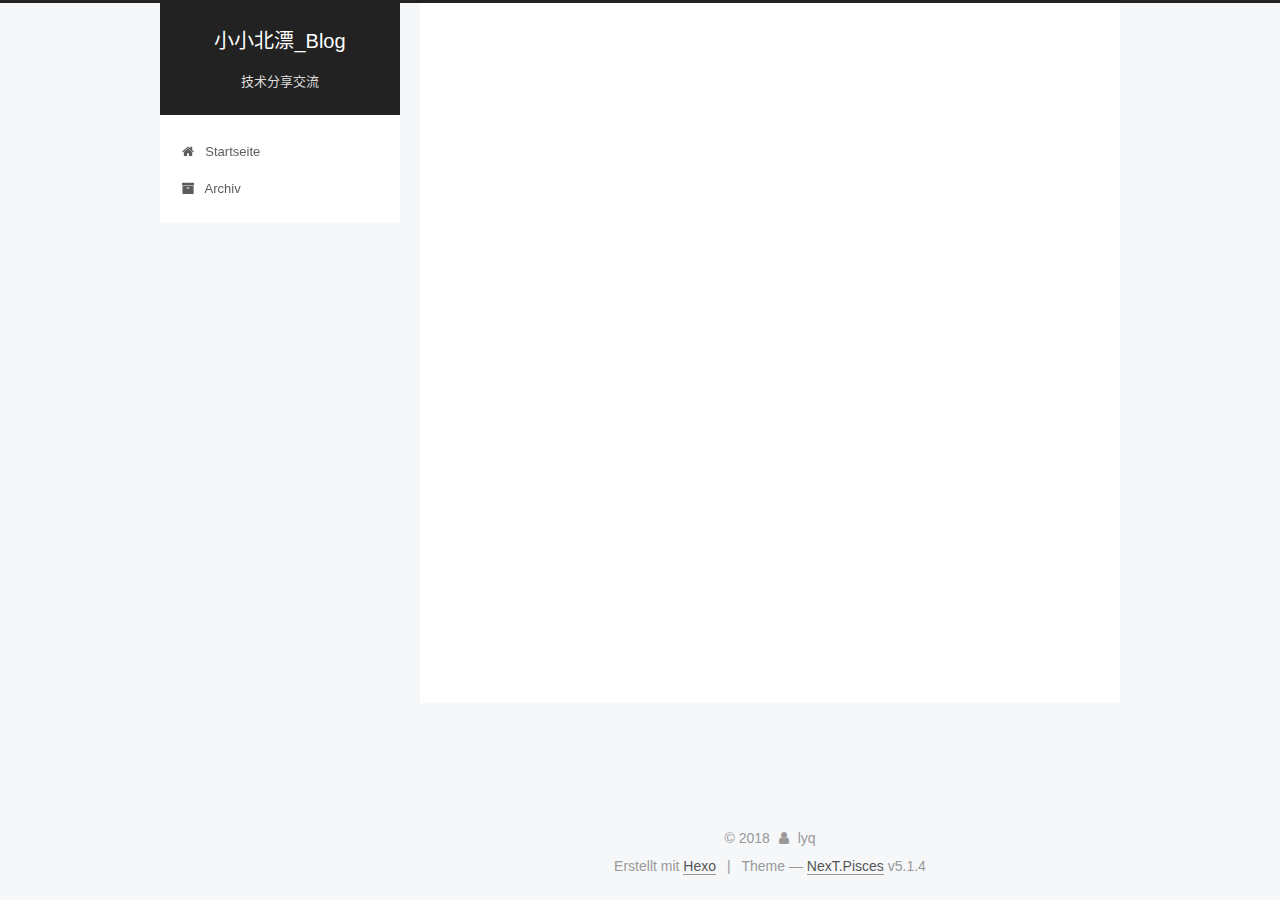
==== archives/index.html @ 2c65309d "Site updated: 2018-03-01 19:01:34" ====
<!DOCTYPE html>



  


<html class="theme-next pisces use-motion" lang="zh-CN">
<head>
  <meta charset="UTF-8"/>
<meta http-equiv="X-UA-Compatible" content="IE=edge" />
<meta name="viewport" content="width=device-width, initial-scale=1, maximum-scale=1"/>
<meta name="theme-color" content="#222">









<meta http-equiv="Cache-Control" content="no-transform" />
<meta http-equiv="Cache-Control" content="no-siteapp" />
















  
  
  <link href="/lib/fancybox/source/jquery.fancybox.css?v=2.1.5" rel="stylesheet" type="text/css" />







<link href="/lib/font-awesome/css/font-awesome.min.css?v=4.6.2" rel="stylesheet" type="text/css" />

<link href="/css/main.css?v=5.1.4" rel="stylesheet" type="text/css" />


  <link rel="apple-touch-icon" sizes="180x180" href="/images/apple-touch-icon-next.png?v=5.1.4">


  <link rel="icon" type="image/png" sizes="32x32" href="/images/favicon-32x32-next.png?v=5.1.4">


  <link rel="icon" type="image/png" sizes="16x16" href="/images/favicon-16x16-next.png?v=5.1.4">


  <link rel="mask-icon" href="/images/logo.svg?v=5.1.4" color="#222">





  <meta name="keywords" content="Hexo, NexT" />










<meta name="description" content="银河街角，时光路口">
<meta property="og:type" content="website">
<meta property="og:title" content="小小北漂_Blog">
<meta property="og:url" content="http://lyq.com/archives/index.html">
<meta property="og:site_name" content="小小北漂_Blog">
<meta property="og:description" content="银河街角，时光路口">
<meta property="og:locale" content="zh-CN">
<meta name="twitter:card" content="summary">
<meta name="twitter:title" content="小小北漂_Blog">
<meta name="twitter:description" content="银河街角，时光路口">



<script type="text/javascript" id="hexo.configurations">
  var NexT = window.NexT || {};
  var CONFIG = {
    root: '/',
    scheme: 'Pisces',
    version: '5.1.4',
    sidebar: {"position":"left","display":"post","offset":12,"b2t":false,"scrollpercent":false,"onmobile":false},
    fancybox: true,
    tabs: true,
    motion: {"enable":true,"async":false,"transition":{"post_block":"fadeIn","post_header":"slideDownIn","post_body":"slideDownIn","coll_header":"slideLeftIn","sidebar":"slideUpIn"}},
    duoshuo: {
      userId: '0',
      author: 'Author'
    },
    algolia: {
      applicationID: '',
      apiKey: '',
      indexName: '',
      hits: {"per_page":10},
      labels: {"input_placeholder":"Search for Posts","hits_empty":"We didn't find any results for the search: ${query}","hits_stats":"${hits} results found in ${time} ms"}
    }
  };
</script>



  <link rel="canonical" href="http://lyq.com/archives/"/>





  <title>Archiv | 小小北漂_Blog</title>
  








</head>

<body itemscope itemtype="http://schema.org/WebPage" lang="zh-CN">

  
  
    
  

  <div class="container sidebar-position-left page-archive">
    <div class="headband"></div>

    <header id="header" class="header" itemscope itemtype="http://schema.org/WPHeader">
      <div class="header-inner"><div class="site-brand-wrapper">
  <div class="site-meta ">
    

    <div class="custom-logo-site-title">
      <a href="/"  class="brand" rel="start">
        <span class="logo-line-before"><i></i></span>
        <span class="site-title">小小北漂_Blog</span>
        <span class="logo-line-after"><i></i></span>
      </a>
    </div>
      
        <p class="site-subtitle">技术分享交流</p>
      
  </div>

  <div class="site-nav-toggle">
    <button>
      <span class="btn-bar"></span>
      <span class="btn-bar"></span>
      <span class="btn-bar"></span>
    </button>
  </div>
</div>

<nav class="site-nav">
  

  
    <ul id="menu" class="menu">
      
        
        <li class="menu-item menu-item-home">
          <a href="/" rel="section">
            
              <i class="menu-item-icon fa fa-fw fa-home"></i> <br />
            
            Startseite
          </a>
        </li>
      
        
        <li class="menu-item menu-item-archives">
          <a href="/archives/" rel="section">
            
              <i class="menu-item-icon fa fa-fw fa-archive"></i> <br />
            
            Archiv
          </a>
        </li>
      

      
    </ul>
  

  
</nav>



 </div>
    </header>

    <main id="main" class="main">
      <div class="main-inner">
        <div class="content-wrap">
          <div id="content" class="content">
            

  
  
  
  <div class="post-block archive">
    <div id="posts" class="posts-collapse">
      <span class="archive-move-on"></span>

      <span class="archive-page-counter">
        
        
        
          
        
        Öhm..! Ein Artikel. Bleib dran.
      </span>

      

        
        
        

        
          
          <div class="collection-title">
            <h1 class="archive-year" id="archive-year-2018">2018</h1>
          </div>
        
        

        

  <article class="post post-type-normal" itemscope itemtype="http://schema.org/Article">
    <header class="post-header">

      <h2 class="post-title">
        
            <a class="post-title-link" href="/2018/03/01/hello-world/" itemprop="url">
              
                <span itemprop="name">Hello World</span>
              
            </a>
        
      </h2>

      <div class="post-meta">
        <time class="post-time" itemprop="dateCreated"
              datetime="2018-03-01T14:55:50+08:00"
              content="2018-03-01" >
          03-01
        </time>
      </div>

    </header>
  </article>



      

    </div>
  </div>
  
  
  

  



          </div>
          


          

        </div>
        
          
  
  <div class="sidebar-toggle">
    <div class="sidebar-toggle-line-wrap">
      <span class="sidebar-toggle-line sidebar-toggle-line-first"></span>
      <span class="sidebar-toggle-line sidebar-toggle-line-middle"></span>
      <span class="sidebar-toggle-line sidebar-toggle-line-last"></span>
    </div>
  </div>

  <aside id="sidebar" class="sidebar">
    
    <div class="sidebar-inner">

      

      

      <section class="site-overview-wrap sidebar-panel sidebar-panel-active">
        <div class="site-overview">
          <div class="site-author motion-element" itemprop="author" itemscope itemtype="http://schema.org/Person">
            
              <p class="site-author-name" itemprop="name">lyq</p>
              <p class="site-description motion-element" itemprop="description">银河街角，时光路口</p>
          </div>

          <nav class="site-state motion-element">

            
              <div class="site-state-item site-state-posts">
              
                <a href="/archives/">
              
                  <span class="site-state-item-count">1</span>
                  <span class="site-state-item-name">Artikel</span>
                </a>
              </div>
            

            

            

          </nav>

          

          

          
          

          
          

          

        </div>
      </section>

      

      

    </div>
  </aside>


        
      </div>
    </main>

    <footer id="footer" class="footer">
      <div class="footer-inner">
        <div class="copyright">&copy; <span itemprop="copyrightYear">2018</span>
  <span class="with-love">
    <i class="fa fa-user"></i>
  </span>
  <span class="author" itemprop="copyrightHolder">lyq</span>

  
</div>


  <div class="powered-by">Erstellt mit  <a class="theme-link" target="_blank" href="https://hexo.io">Hexo</a></div>



  <span class="post-meta-divider">|</span>



  <div class="theme-info">Theme &mdash; <a class="theme-link" target="_blank" href="https://github.com/iissnan/hexo-theme-next">NexT.Pisces</a> v5.1.4</div>




        







        
      </div>
    </footer>

    
      <div class="back-to-top">
        <i class="fa fa-arrow-up"></i>
        
      </div>
    

    

  </div>

  

<script type="text/javascript">
  if (Object.prototype.toString.call(window.Promise) !== '[object Function]') {
    window.Promise = null;
  }
</script>









  












  
  
    <script type="text/javascript" src="/lib/jquery/index.js?v=2.1.3"></script>
  

  
  
    <script type="text/javascript" src="/lib/fastclick/lib/fastclick.min.js?v=1.0.6"></script>
  

  
  
    <script type="text/javascript" src="/lib/jquery_lazyload/jquery.lazyload.js?v=1.9.7"></script>
  

  
  
    <script type="text/javascript" src="/lib/velocity/velocity.min.js?v=1.2.1"></script>
  

  
  
    <script type="text/javascript" src="/lib/velocity/velocity.ui.min.js?v=1.2.1"></script>
  

  
  
    <script type="text/javascript" src="/lib/fancybox/source/jquery.fancybox.pack.js?v=2.1.5"></script>
  


  


  <script type="text/javascript" src="/js/src/utils.js?v=5.1.4"></script>

  <script type="text/javascript" src="/js/src/motion.js?v=5.1.4"></script>



  
  


  <script type="text/javascript" src="/js/src/affix.js?v=5.1.4"></script>

  <script type="text/javascript" src="/js/src/schemes/pisces.js?v=5.1.4"></script>



  

  


  <script type="text/javascript" src="/js/src/bootstrap.js?v=5.1.4"></script>



  


  




	





  





  












  





  

  

  

  
  

  

  

  

</body>
</html>
---- css/main.css ----
/* normalize.css v3.0.2 | MIT License | git.io/normalize */
html {
  font-family: sans-serif; /* 1 */
  -ms-text-size-adjust: 100%; /* 2 */
  -webkit-text-size-adjust: 100%; /* 2 */
}
body {
  margin: 0;
}
article,
aside,
details,
figcaption,
figure,
footer,
header,
hgroup,
main,
menu,
nav,
section,
summary {
  display: block;
}
audio,
canvas,
progress,
video {
  display: inline-block; /* 1 */
  vertical-align: baseline; /* 2 */
}
audio:not([controls]) {
  display: none;
  height: 0;
}
[hidden],
template {
  display: none;
}
a {
  background-color: transparent;
}
a:active,
a:hover {
  outline: 0;
}
abbr[title] {
  border-bottom: 1px dotted;
}
b,
strong {
  font-weight: bold;
}
dfn {
  font-style: italic;
}
h1 {
  font-size: 2em;
  margin: 0.67em 0;
}
mark {
  background: #ff0;
  color: #000;
}
small {
  font-size: 80%;
}
sub,
sup {
  font-size: 75%;
  line-height: 0;
  position: relative;
  vertical-align: baseline;
}
sup {
  top: -0.5em;
}
sub {
  bottom: -0.25em;
}
img {
  border: 0;
}
svg:not(:root) {
  overflow: hidden;
}
figure {
  margin: 1em 40px;
}
hr {
  -moz-box-sizing: content-box;
  box-sizing: content-box;
  height: 0;
}
pre {
  overflow: auto;
}
code,
kbd,
pre,
samp {
  font-family: monospace, monospace;
  font-size: 1em;
}
button,
input,
optgroup,
select,
textarea {
  color: inherit; /* 1 */
  font: inherit; /* 2 */
  margin: 0; /* 3 */
}
button {
  overflow: visible;
}
button,
select {
  text-transform: none;
}
button,
html input[type="button"],
input[type="reset"],
input[type="submit"] {
  -webkit-appearance: button; /* 2 */
  cursor: pointer; /* 3 */
}
button[disabled],
html input[disabled] {
  cursor: default;
}
button::-moz-focus-inner,
input::-moz-focus-inner {
  border: 0;
  padding: 0;
}
input {
  line-height: normal;
}
input[type="checkbox"],
input[type="radio"] {
  box-sizing: border-box; /* 1 */
  padding: 0; /* 2 */
}
input[type="number"]::-webkit-inner-spin-button,
input[type="number"]::-webkit-outer-spin-button {
  height: auto;
}
input[type="search"] {
  -webkit-appearance: textfield; /* 1 */
  -moz-box-sizing: content-box;
  -webkit-box-sizing: content-box; /* 2 */
  box-sizing: content-box;
}
input[type="search"]::-webkit-search-cancel-button,
input[type="search"]::-webkit-search-decoration {
  -webkit-appearance: none;
}
fieldset {
  border: 1px solid #c0c0c0;
  margin: 0 2px;
  padding: 0.35em 0.625em 0.75em;
}
legend {
  border: 0; /* 1 */
  padding: 0; /* 2 */
}
textarea {
  overflow: auto;
}
optgroup {
  font-weight: bold;
}
table {
  border-collapse: collapse;
  border-spacing: 0;
}
td,
th {
  padding: 0;
}
::selection {
  background: #262a30;
  color: #fff;
}
body {
  position: relative;
  font-family: 'Lato', "PingFang SC", "Microsoft YaHei", sans-serif;
  font-size: 14px;
  line-height: 2;
  color: #555;
  background: #f5f7f9;
}
@media (max-width: 767px) {
  body {
    padding-right: 0 !important;
  }
}
@media (min-width: 768px) and (max-width: 991px) {
  body {
    padding-right: 0 !important;
  }
}
@media (min-width: 1600px) {
  body {
    font-size: 16px;
  }
}
h1,
h2,
h3,
h4,
h5,
h6 {
  margin: 0;
  padding: 0;
  font-weight: bold;
  line-height: 1.5;
  font-family: 'Lato', "PingFang SC", "Microsoft YaHei", sans-serif;
}
h2,
h3,
h4,
h5,
h6 {
  margin: 20px 0 15px;
}
h1 {
  font-size: 22px;
}
@media (max-width: 767px) {
  h1 {
    font-size: 18px;
  }
}
h2 {
  font-size: 20px;
}
@media (max-width: 767px) {
  h2 {
    font-size: 16px;
  }
}
h3 {
  font-size: 18px;
}
@media (max-width: 767px) {
  h3 {
    font-size: 14px;
  }
}
h4 {
  font-size: 16px;
}
@media (max-width: 767px) {
  h4 {
    font-size: 12px;
  }
}
h5 {
  font-size: 14px;
}
@media (max-width: 767px) {
  h5 {
    font-size: 10px;
  }
}
h6 {
  font-size: 12px;
}
@media (max-width: 767px) {
  h6 {
    font-size: 8px;
  }
}
p {
  margin: 0 0 20px 0;
}
a {
  color: #555;
  text-decoration: none;
  outline: none;
  border-bottom: 1px solid #999;
  word-wrap: break-word;
}
a:hover {
  color: #222;
  border-bottom-color: #222;
}
blockquote {
  margin: 0;
  padding: 0;
}
img {
  display: block;
  margin: auto;
  max-width: 100%;
  height: auto;
}
hr {
  margin: 40px 0;
  height: 3px;
  border: none;
  background-color: #ddd;
  background-image: repeating-linear-gradient(-45deg, #fff, #fff 4px, transparent 4px, transparent 8px);
}
blockquote {
  padding: 0 15px;
  color: #666;
  border-left: 4px solid #ddd;
}
blockquote cite::before {
  content: "-";
  padding: 0 5px;
}
dt {
  font-weight: 700;
}
dd {
  margin: 0;
  padding: 0;
}
kbd {
  border: 1px solid #ccc;
  border-radius: 0.2em;
  box-shadow: 0.1em 0.1em 0.2em rgba(0,0,0,0.1);
  background-color: #f9f9f9;
  font-family: inherit;
  background-image: -webkit-linear-gradient(top, #eee, #fff, #eee);
  padding: 0.1em 0.3em;
  white-space: nowrap;
}
.text-left {
  text-align: left;
}
.text-center {
  text-align: center;
}
.text-right {
  text-align: right;
}
.text-justify {
  text-align: justify;
}
.text-nowrap {
  white-space: nowrap;
}
.text-lowercase {
  text-transform: lowercase;
}
.text-uppercase {
  text-transform: uppercase;
}
.text-capitalize {
  text-transform: capitalize;
}
.center-block {
  display: block;
  margin-left: auto;
  margin-right: auto;
}
.clearfix:before,
.clearfix:after {
  content: " ";
  display: table;
}
.clearfix:after {
  clear: both;
}
.pullquote {
  width: 45%;
}
.pullquote.left {
  float: left;
  margin-left: 5px;
  margin-right: 10px;
}
.pullquote.right {
  float: right;
  margin-left: 10px;
  margin-right: 5px;
}
.affix.affix.affix {
  position: fixed;
}
.translation {
  margin-top: -20px;
  font-size: 14px;
  color: #999;
}
.scrollbar-measure {
  width: 100px;
  height: 100px;
  overflow: scroll;
  position: absolute;
  top: -9999px;
}
.use-motion .motion-element {
  opacity: 0;
}
table {
  margin: 20px 0;
  width: 100%;
  border-collapse: collapse;
  border-spacing: 0;
  border: 1px solid #ddd;
  font-size: 14px;
  table-layout: fixed;
  word-wrap: break-all;
}
table>tbody>tr:nth-of-type(odd) {
  background-color: #f9f9f9;
}
table>tbody>tr:hover {
  background-color: #f5f5f5;
}
caption,
th,
td {
  padding: 8px;
  text-align: left;
  vertical-align: middle;
  font-weight: normal;
}
th,
td {
  border-bottom: 3px solid #ddd;
  border-right: 1px solid #eee;
}
th {
  padding-bottom: 10px;
  font-weight: 700;
}
td {
  border-bottom-width: 1px;
}
html,
body {
  height: 100%;
}
.container {
  position: relative;
  min-height: 100%;
}
.header-inner {
  margin: 0 auto;
  padding: 100px 0 70px;
  width: 700px;
}
@media (min-width: 1600px) {
  .container .header-inner {
    width: 900px;
  }
}
.main {
  padding-bottom: 150px;
}
.main-inner {
  margin: 0 auto;
  width: 700px;
}
@media (min-width: 1600px) {
  .container .main-inner {
    width: 900px;
  }
}
.footer {
  position: absolute;
  left: 0;
  bottom: 0;
  width: 100%;
  min-height: 50px;
}
.footer-inner {
  box-sizing: border-box;
  margin: 20px auto;
  width: 700px;
}
@media (min-width: 1600px) {
  .container .footer-inner {
    width: 900px;
  }
}
pre,
.highlight {
  overflow: auto;
  margin: 20px 0;
  padding: 0;
  font-size: 13px;
  color: #4d4d4c;
  background: #f7f7f7;
  line-height: 1.6;
}
pre,
code {
  font-family: consolas, Menlo, "PingFang SC", "Microsoft YaHei", monospace;
}
code {
  padding: 2px 4px;
  word-wrap: break-word;
  color: #555;
  background: #eee;
  border-radius: 3px;
  font-size: 13px;
}
pre {
  padding: 10px;
}
pre code {
  padding: 0;
  color: #4d4d4c;
  background: none;
  text-shadow: none;
}
.highlight {
  border-radius: 1px;
}
.highlight pre {
  border: none;
  margin: 0;
  padding: 10px 0;
}
.highlight table {
  margin: 0;
  width: auto;
  border: none;
}
.highlight td {
  border: none;
  padding: 0;
}
.highlight figcaption {
  font-size: 1em;
  color: #4d4d4c;
  line-height: 1em;
  margin-bottom: 1em;
}
.highlight figcaption:before,
.highlight figcaption:after {
  content: " ";
  display: table;
}
.highlight figcaption:after {
  clear: both;
}
.highlight figcaption a {
  float: right;
  color: #4d4d4c;
}
.highlight figcaption a:hover {
  border-bottom-color: #4d4d4c;
}
.highlight .gutter pre {
  padding-left: 10px;
  padding-right: 10px;
  color: #869194;
  text-align: right;
  background-color: #eff2f3;
}
.highlight .code pre {
  width: 100%;
  padding-left: 10px;
  padding-right: 10px;
  background-color: #f7f7f7;
}
.highlight .line {
  height: 20px;
}
.gutter {
  -webkit-user-select: none;
  -moz-user-select: none;
  -ms-user-select: none;
  user-select: none;
}
.gist table {
  width: auto;
}
.gist table td {
  border: none;
}
pre .deletion {
  background: #fdd;
}
pre .addition {
  background: #dfd;
}
pre .meta {
  color: #8959a8;
}
pre .comment {
  color: #8e908c;
}
pre .variable,
pre .attribute,
pre .tag,
pre .regexp,
pre .ruby .constant,
pre .xml .tag .title,
pre .xml .pi,
pre .xml .doctype,
pre .html .doctype,
pre .css .id,
pre .css .class,
pre .css .pseudo {
  color: #c82829;
}
pre .number,
pre .preprocessor,
pre .built_in,
pre .literal,
pre .params,
pre .constant,
pre .command {
  color: #f5871f;
}
pre .ruby .class .title,
pre .css .rules .attribute,
pre .string,
pre .value,
pre .inheritance,
pre .header,
pre .ruby .symbol,
pre .xml .cdata,
pre .special,
pre .number,
pre .formula {
  color: #718c00;
}
pre .title,
pre .css .hexcolor {
  color: #3e999f;
}
pre .function,
pre .python .decorator,
pre .python .title,
pre .ruby .function .title,
pre .ruby .title .keyword,
pre .perl .sub,
pre .javascript .title,
pre .coffeescript .title {
  color: #4271ae;
}
pre .keyword,
pre .javascript .function {
  color: #8959a8;
}
.full-image.full-image.full-image.full-image {
  border: none;
  max-width: 100%;
  width: auto;
  margin: 20px auto 25px;
}
@media (min-width: 992px) {
  .full-image.full-image.full-image.full-image {
    max-width: none;
    width: 118%;
    margin: 0 -9%;
  }
}
.blockquote-center,
.page-home .post-type-quote blockquote,
.page-post-detail .post-type-quote blockquote {
  position: relative;
  margin: 40px 0;
  padding: 0;
  border-left: none;
  text-align: center;
}
.blockquote-center::before,
.page-home .post-type-quote blockquote::before,
.page-post-detail .post-type-quote blockquote::before,
.blockquote-center::after,
.page-home .post-type-quote blockquote::after,
.page-post-detail .post-type-quote blockquote::after {
  position: absolute;
  content: ' ';
  display: block;
  width: 100%;
  height: 24px;
  opacity: 0.2;
  background-repeat: no-repeat;
  background-position: 0 -6px;
  background-size: 22px 22px;
}
.blockquote-center::before,
.page-home .post-type-quote blockquote::before,
.page-post-detail .post-type-quote blockquote::before {
  top: -20px;
  background-image: url("../images/quote-l.svg");
  border-top: 1px solid #ccc;
}
.blockquote-center::after,
.page-home .post-type-quote blockquote::after,
.page-post-detail .post-type-quote blockquote::after {
  bottom: -20px;
  background-image: url("../images/quote-r.svg");
  border-bottom: 1px solid #ccc;
  background-position: 100% 8px;
}
.blockquote-center p,
.page-home .post-type-quote blockquote p,
.page-post-detail .post-type-quote blockquote p,
.blockquote-center div,
.page-home .post-type-quote blockquote div,
.page-post-detail .post-type-quote blockquote div {
  text-align: center;
}
.post .post-body .group-picture img {
  box-sizing: border-box;
  padding: 0 3px;
  border: none;
}
.post .group-picture-row {
  overflow: hidden;
  margin-top: 6px;
}
.post .group-picture-row:first-child {
  margin-top: 0;
}
.post .group-picture-column {
  float: left;
}
.page-post-detail .post-body .group-picture-column {
  float: none;
  margin-top: 10px;
  width: auto !important;
}
.page-post-detail .post-body .group-picture-column img {
  margin: 0 auto;
}
.page-archive .group-picture-container {
  overflow: hidden;
}
.page-archive .group-picture-row {
  float: left;
}
.page-archive .group-picture-row:first-child {
  margin-top: 6px;
}
.page-archive .group-picture-column {
  max-width: 150px;
  max-height: 150px;
}
.post-body .note {
  position: relative;
  padding: 15px;
  margin-bottom: 20px;
  border: 1px solid #eee;
  border-left-width: 5px;
  border-radius: 3px;
}
.post-body .note h2,
.post-body .note h3,
.post-body .note h4,
.post-body .note h5,
.post-body .note h6 {
  margin-top: 0;
  margin-bottom: 0;
  border-bottom: initial;
  padding-top: 0 !important;
}
.post-body .note p:first-child,
.post-body .note ul:first-child,
.post-body .note ol:first-child,
.post-body .note table:first-child,
.post-body .note pre:first-child,
.post-body .note blockquote:first-child {
  margin-top: 0;
}
.post-body .note p:last-child,
.post-body .note ul:last-child,
.post-body .note ol:last-child,
.post-body .note table:last-child,
.post-body .note pre:last-child,
.post-body .note blockquote:last-child {
  margin-bottom: 0;
}
.post-body .note.default {
  border-left-color: #777;
}
.post-body .note.default h2,
.post-body .note.default h3,
.post-body .note.default h4,
.post-body .note.default h5,
.post-body .note.default h6 {
  color: #777;
}
.post-body .note.primary {
  border-left-color: #6f42c1;
}
.post-body .note.primary h2,
.post-body .note.primary h3,
.post-body .note.primary h4,
.post-body .note.primary h5,
.post-body .note.primary h6 {
  color: #6f42c1;
}
.post-body .note.info {
  border-left-color: #428bca;
}
.post-body .note.info h2,
.post-body .note.info h3,
.post-body .note.info h4,
.post-body .note.info h5,
.post-body .note.info h6 {
  color: #428bca;
}
.post-body .note.success {
  border-left-color: #5cb85c;
}
.post-body .note.success h2,
.post-body .note.success h3,
.post-body .note.success h4,
.post-body .note.success h5,
.post-body .note.success h6 {
  color: #5cb85c;
}
.post-body .note.warning {
  border-left-color: #f0ad4e;
}
.post-body .note.warning h2,
.post-body .note.warning h3,
.post-body .note.warning h4,
.post-body .note.warning h5,
.post-body .note.warning h6 {
  color: #f0ad4e;
}
.post-body .note.danger {
  border-left-color: #d9534f;
}
.post-body .note.danger h2,
.post-body .note.danger h3,
.post-body .note.danger h4,
.post-body .note.danger h5,
.post-body .note.danger h6 {
  color: #d9534f;
}
.post-body .label {
  display: inline;
  padding: 0 2px;
  white-space: nowrap;
}
.post-body .label.default {
  background-color: #f0f0f0;
}
.post-body .label.primary {
  background-color: #efe6f7;
}
.post-body .label.info {
  background-color: #e5f2f8;
}
.post-body .label.success {
  background-color: #e7f4e9;
}
.post-body .label.warning {
  background-color: #fcf6e1;
}
.post-body .label.danger {
  background-color: #fae8eb;
}
.post-body .tabs {
  position: relative;
  display: block;
  margin-bottom: 20px;
  padding-top: 10px;
}
.post-body .tabs ul.nav-tabs {
  margin: 0;
  padding: 0;
  display: flex;
  margin-bottom: -1px;
}
@media (max-width: 413px) {
  .post-body .tabs ul.nav-tabs {
    display: block;
    margin-bottom: 5px;
  }
}
.post-body .tabs ul.nav-tabs li.tab {
  list-style-type: none !important;
  margin: 0 0.25em 0 0;
  border-top: 3px solid transparent;
  border-left: 1px solid transparent;
  border-right: 1px solid transparent;
}
@media (max-width: 413px) {
  .post-body .tabs ul.nav-tabs li.tab {
    margin: initial;
    border-top: 1px solid transparent;
    border-left: 3px solid transparent;
    border-right: 1px solid transparent;
    border-bottom: 1px solid transparent;
  }
}
.post-body .tabs ul.nav-tabs li.tab a {
  outline: 0;
  border-bottom: initial;
  display: block;
  line-height: 1.8em;
  padding: 0.25em 0.75em;
  transition-duration: 0.2s;
  transition-timing-function: ease-out;
  transition-delay: 0s;
}
.post-body .tabs ul.nav-tabs li.tab a i {
  width: 1.285714285714286em;
}
.post-body .tabs ul.nav-tabs li.tab.active {
  border-top: 3px solid #fc6423;
  border-left: 1px solid #ddd;
  border-right: 1px solid #ddd;
  background-color: #fff;
}
@media (max-width: 413px) {
  .post-body .tabs ul.nav-tabs li.tab.active {
    border-top: 1px solid #ddd;
    border-left: 3px solid #fc6423;
    border-right: 1px solid #ddd;
    border-bottom: 1px solid #ddd;
  }
}
.post-body .tabs ul.nav-tabs li.tab.active a {
  cursor: default;
  color: #555;
}
.post-body .tabs .tab-content {
  background-color: #fff;
}
.post-body .tabs .tab-content .tab-pane {
  border: 1px solid #ddd;
  padding: 20px 20px 0 20px;
}
.post-body .tabs .tab-content .tab-pane:not(.active) {
  display: none !important;
}
.post-body .tabs .tab-content .tab-pane.active {
  display: block !important;
}
.btn {
  display: inline-block;
  padding: 0 20px;
  font-size: 14px;
  color: #555;
  background: #fff;
  border: 2px solid #555;
  text-decoration: none;
  border-radius: 2px;
  transition-property: background-color;
  transition-duration: 0.2s;
  transition-timing-function: ease-in-out;
  transition-delay: 0s;
  line-height: 2;
}
.btn:hover {
  border-color: #222;
  color: #fff;
  background: #222;
}
.btn +.btn {
  margin: 0 0 8px 8px;
}
.btn .fa-fw {
  width: 1.285714285714286em;
  text-align: left;
}
.btn-bar {
  display: block;
  width: 22px;
  height: 2px;
  background: #555;
  border-radius: 1px;
}
.btn-bar+.btn-bar {
  margin-top: 4px;
}
.pagination {
  margin: 120px 0 40px;
  text-align: center;
  border-top: 1px solid #eee;
}
.page-number-basic,
.pagination .prev,
.pagination .next,
.pagination .page-number,
.pagination .space {
  display: inline-block;
  position: relative;
  top: -1px;
  margin: 0 10px;
  padding: 0 11px;
}
@media (max-width: 767px) {
  .page-number-basic,
  .pagination .prev,
  .pagination .next,
  .pagination .page-number,
  .pagination .space {
    margin: 0 5px;
  }
}
.pagination .prev,
.pagination .next,
.pagination .page-number {
  border-bottom: 0;
  border-top: 1px solid #eee;
  transition-property: border-color;
  transition-duration: 0.2s;
  transition-timing-function: ease-in-out;
  transition-delay: 0s;
}
.pagination .prev:hover,
.pagination .next:hover,
.pagination .page-number:hover {
  border-top-color: #222;
}
.pagination .space {
  padding: 0;
  margin: 0;
}
.pagination .prev {
  margin-left: 0;
}
.pagination .next {
  margin-right: 0;
}
.pagination .page-number.current {
  color: #fff;
  background: #ccc;
  border-top-color: #ccc;
}
@media (max-width: 767px) {
  .pagination {
    border-top: none;
  }
  .pagination .prev,
  .pagination .next,
  .pagination .page-number {
    margin-bottom: 10px;
    border-top: 0;
    border-bottom: 1px solid #eee;
    padding: 0 10px;
  }
  .pagination .prev:hover,
  .pagination .next:hover,
  .pagination .page-number:hover {
    border-bottom-color: #222;
  }
}
.comments {
  margin: 60px 20px 0;
}
.tag-cloud {
  text-align: center;
}
.tag-cloud a {
  display: inline-block;
  margin: 10px;
}
.back-to-top {
  box-sizing: border-box;
  position: fixed;
  bottom: -100px;
  right: 30px;
  z-index: 1050;
  padding: 0 6px;
  width: 24px;
  background: #222;
  font-size: 12px;
  opacity: 0.6;
  color: #fff;
  cursor: pointer;
  text-align: center;
  -webkit-transform: translateZ(0);
  transition-property: bottom;
  transition-duration: 0.2s;
  transition-timing-function: ease-in-out;
  transition-delay: 0s;
}
@media (min-width: 768px) and (max-width: 991px) {
  .back-to-top {
    display: none !important;
  }
}
@media (max-width: 767px) {
  .back-to-top {
    display: none !important;
  }
}
.back-to-top.back-to-top-on {
  bottom: 30px;
}
.header {
  background: transparent;
}
.header-inner {
  position: relative;
}
.headband {
  height: 3px;
  background: #222;
}
.site-meta {
  margin: 0;
  text-align: center;
}
@media (max-width: 767px) {
  .site-meta {
    text-align: center;
  }
}
.brand {
  position: relative;
  display: inline-block;
  padding: 0 40px;
  color: #fff;
  background: #222;
  border-bottom: none;
}
.brand:hover {
  color: #fff;
}
.logo {
  display: inline-block;
  margin-right: 5px;
  line-height: 36px;
  vertical-align: top;
}
.site-title {
  display: inline-block;
  vertical-align: top;
  line-height: 36px;
  font-size: 20px;
  font-weight: normal;
  font-family: 'Lato', "PingFang SC", "Microsoft YaHei", sans-serif;
}
.site-subtitle {
  margin-top: 10px;
  font-size: 13px;
  color: #ddd;
}
.use-motion .brand {
  opacity: 0;
}
.use-motion .logo,
.use-motion .site-title,
.use-motion .site-subtitle {
  opacity: 0;
  position: relative;
  top: -10px;
}
.site-nav-toggle {
  display: none;
  position: absolute;
  top: 10px;
  left: 10px;
}
@media (max-width: 767px) {
  .site-nav-toggle {
    display: block;
  }
}
.site-nav-toggle button {
  margin-top: 2px;
  padding: 9px 10px;
  background: transparent;
  border: none;
}
@media (max-width: 767px) {
  .site-nav {
    display: none;
    margin: 0 -10px;
    padding: 0 10px;
    clear: both;
    border-top: 1px solid #ddd;
  }
}
@media (min-width: 768px) and (max-width: 991px) {
  .site-nav {
    display: block !important;
  }
}
@media (min-width: 992px) {
  .site-nav {
    display: block !important;
  }
}
.menu {
  margin-top: 20px;
  padding-left: 0;
  text-align: center;
}
.menu .menu-item {
  display: inline-block;
  margin: 0 10px;
  list-style: none;
}
@media screen and (max-width: 767px) {
  .menu .menu-item {
    margin-top: 10px;
  }
}
.menu .menu-item a {
  display: block;
  font-size: 13px;
  line-height: inherit;
  border-bottom: 1px solid transparent;
  transition-property: border-color;
  transition-duration: 0.2s;
  transition-timing-function: ease-in-out;
  transition-delay: 0s;
}
.menu .menu-item a:hover,
.menu-item-active a {
  border-bottom-color: #222;
}
.menu .menu-item .fa {
  margin-right: 5px;
}
.use-motion .menu-item {
  opacity: 0;
}
.post-body {
  font-family: 'Lato', "PingFang SC", "Microsoft YaHei", sans-serif;
}
@media (max-width: 767px) {
  .post-body {
    word-break: break-word;
  }
}
.post-body .fancybox img {
  display: block !important;
  margin: 0 auto;
  cursor: pointer;
  cursor: zoom-in;
  cursor: -webkit-zoom-in;
}
.post-body .image-caption,
.post-body .figure .caption {
  margin: -20px auto 15px;
  text-align: center;
  font-size: 14px;
  color: #999;
  font-weight: bold;
  line-height: 1;
}
.post-sticky-flag {
  display: inline-block;
  font-size: 16px;
  -ms-transform: rotate(30deg);
  -webkit-transform: rotate(30deg);
  -moz-transform: rotate(30deg);
  -ms-transform: rotate(30deg);
  -o-transform: rotate(30deg);
  transform: rotate(30deg);
}
.use-motion .post-block,
.use-motion .pagination,
.use-motion .comments {
  opacity: 0;
}
.use-motion .post-header {
  opacity: 0;
}
.use-motion .post-body {
  opacity: 0;
}
.use-motion .collection-title {
  opacity: 0;
}
.posts-expand {
  padding-top: 40px;
}
@media (max-width: 767px) {
  .posts-expand {
    margin: 0 20px;
  }
  .post-body pre .gutter pre {
    padding-right: 10px;
  }
  .post-body .highlight {
    margin-left: 0px;
    margin-right: 0px;
    padding: 0;
  }
  .post-body .highlight .gutter pre {
    padding-right: 10px;
  }
}
@media (min-width: 992px) {
  .posts-expand .post-body {
    text-align: justify;
  }
}
.posts-expand .post-body h2,
.posts-expand .post-body h3,
.posts-expand .post-body h4,
.posts-expand .post-body h5,
.posts-expand .post-body h6 {
  padding-top: 10px;
}
.posts-expand .post-body h2 .header-anchor,
.posts-expand .post-body h3 .header-anchor,
.posts-expand .post-body h4 .header-anchor,
.posts-expand .post-body h5 .header-anchor,
.posts-expand .post-body h6 .header-anchor {
  float: right;
  margin-left: 10px;
  color: #ccc;
  border-bottom-style: none;
  visibility: hidden;
}
.posts-expand .post-body h2 .header-anchor:hover,
.posts-expand .post-body h3 .header-anchor:hover,
.posts-expand .post-body h4 .header-anchor:hover,
.posts-expand .post-body h5 .header-anchor:hover,
.posts-expand .post-body h6 .header-anchor:hover {
  color: inherit;
}
.posts-expand .post-body h2:hover .header-anchor,
.posts-expand .post-body h3:hover .header-anchor,
.posts-expand .post-body h4:hover .header-anchor,
.posts-expand .post-body h5:hover .header-anchor,
.posts-expand .post-body h6:hover .header-anchor {
  visibility: visible;
}
.posts-expand .post-body ul li {
  list-style: circle;
}
.posts-expand .post-body img {
  box-sizing: border-box;
  margin: auto;
  padding: 3px;
  border: 1px solid #ddd;
}
.posts-expand .post-body .fancybox img {
  margin: 0 auto 25px;
}
@media (max-width: 767px) {
  .posts-collapse {
    margin: 0 20px;
  }
  .posts-collapse .post-title,
  .posts-collapse .post-meta {
    display: block;
    width: auto;
    text-align: left;
  }
}
.posts-collapse {
  position: relative;
  z-index: 1010;
  margin-left: 55px;
}
.posts-collapse::after {
  content: " ";
  position: absolute;
  top: 20px;
  left: 0;
  margin-left: -2px;
  width: 4px;
  height: 100%;
  background: #f5f5f5;
  z-index: -1;
}
@media (max-width: 767px) {
  .posts-collapse {
    margin: 0 20px;
  }
}
.posts-collapse .collection-title {
  position: relative;
  margin: 60px 0;
}
.posts-collapse .collection-title h1,
.posts-collapse .collection-title h2 {
  margin-left: 20px;
}
.posts-collapse .collection-title small {
  color: #bbb;
  margin-left: 5px;
}
.posts-collapse .collection-title::before {
  content: " ";
  position: absolute;
  left: 0;
  top: 50%;
  margin-left: -4px;
  margin-top: -4px;
  width: 8px;
  height: 8px;
  background: #bbb;
  border-radius: 50%;
}
.posts-collapse .post {
  margin: 30px 0;
}
.posts-collapse .post-header {
  position: relative;
  transition-duration: 0.2s;
  transition-timing-function: ease-in-out;
  transition-delay: 0s;
  transition-property: border;
  border-bottom: 1px dashed #ccc;
}
.posts-collapse .post-header::before {
  content: " ";
  position: absolute;
  left: 0;
  top: 12px;
  width: 6px;
  height: 6px;
  margin-left: -4px;
  background: #bbb;
  border-radius: 50%;
  border: 1px solid #fff;
  transition-duration: 0.2s;
  transition-timing-function: ease-in-out;
  transition-delay: 0s;
  transition-property: background;
}
.posts-collapse .post-header:hover {
  border-bottom-color: #666;
}
.posts-collapse .post-header:hover::before {
  background: #222;
}
.posts-collapse .post-meta {
  position: absolute;
  font-size: 12px;
  left: 20px;
  top: 5px;
}
.posts-collapse .post-comments-count {
  display: none;
}
.posts-collapse .post-title {
  margin-left: 60px;
  font-size: 16px;
  font-weight: normal;
  line-height: inherit;
}
.posts-collapse .post-title::after {
  margin-left: 3px;
  opacity: 0.6;
}
.posts-collapse .post-title a {
  color: #666;
  border-bottom: none;
}
.page-home .post-type-quote .post-header,
.page-post-detail .post-type-quote .post-header,
.page-home .post-type-quote .post-tags,
.page-post-detail .post-type-quote .post-tags {
  display: none;
}
.posts-expand .post-title {
  text-align: center;
  word-break: break-word;
  font-weight: 400;
}
.posts-expand .post-title-link {
  display: inline-block;
  position: relative;
  color: #555;
  border-bottom: none;
  line-height: 1.2;
  vertical-align: top;
}
.posts-expand .post-title-link::before {
  content: "";
  position: absolute;
  width: 100%;
  height: 2px;
  bottom: 0;
  left: 0;
  background-color: #000;
  visibility: hidden;
  -webkit-transform: scaleX(0);
  -moz-transform: scaleX(0);
  -ms-transform: scaleX(0);
  -o-transform: scaleX(0);
  transform: scaleX(0);
  transition-duration: 0.2s;
  transition-timing-function: ease-in-out;
  transition-delay: 0s;
}
.posts-expand .post-title-link:hover::before {
  visibility: visible;
  -webkit-transform: scaleX(1);
  -moz-transform: scaleX(1);
  -ms-transform: scaleX(1);
  -o-transform: scaleX(1);
  transform: scaleX(1);
}
.posts-expand .post-title-link .fa {
  font-size: 16px;
}
.posts-expand .post-meta {
  margin: 3px 0 60px 0;
  color: #999;
  font-family: 'Lato', "PingFang SC", "Microsoft YaHei", sans-serif;
  font-size: 12px;
  text-align: center;
}
.posts-expand .post-meta .post-category-list {
  display: inline-block;
  margin: 0;
  padding: 3px;
}
.posts-expand .post-meta .post-category-list-link {
  color: #999;
}
.posts-expand .post-meta .post-description {
  font-size: 14px;
  margin-top: 2px;
}
.post-meta-divider {
  margin: 0 0.5em;
}
.post-meta-item-icon {
  margin-right: 3px;
}
@media (min-width: 768px) and (max-width: 991px) {
  .post-meta-item-icon {
    display: inline-block;
  }
}
@media (max-width: 767px) {
  .post-meta-item-icon {
    display: inline-block;
  }
}
@media (min-width: 768px) and (max-width: 991px) {
  .post-meta-item-text {
    display: none;
  }
}
@media (max-width: 767px) {
  .post-meta-item-text {
    display: none;
  }
}
@media (max-width: 767px) {
  .posts-expand .post-comments-count {
    display: none;
  }
}
.post-button {
  margin-top: 40px;
}
.posts-expand .post-tags {
  margin-top: 40px;
  text-align: center;
}
.posts-expand .post-tags a {
  display: inline-block;
  margin-right: 10px;
  font-size: 13px;
}
.post-nav {
  display: table;
  margin-top: 15px;
  width: 100%;
  border-top: 1px solid #eee;
}
.post-nav-divider {
  display: table-cell;
  width: 10%;
}
.post-nav-item {
  display: table-cell;
  padding: 10px 0 0 0;
  width: 45%;
  vertical-align: top;
}
.post-nav-item a {
  position: relative;
  display: block;
  line-height: 25px;
  font-size: 14px;
  color: #555;
  border-bottom: none;
}
.post-nav-item a:hover {
  color: #222;
  border-bottom: none;
}
.post-nav-item a:active {
  top: 2px;
}
.post-nav-item .fa {
  position: absolute;
  top: 8px;
  left: 0;
  font-size: 12px;
}
.post-nav-next a {
  padding-left: 15px;
}
.post-nav-prev {
  text-align: right;
}
.post-nav-prev a {
  padding-right: 15px;
}
.post-nav-prev .fa {
  right: 0;
  left: auto;
}
.posts-expand .post-eof {
  display: block;
  margin: 80px auto 60px;
  width: 8%;
  height: 1px;
  background: #ccc;
  text-align: center;
}
.post:last-child .post-eof.post-eof.post-eof {
  display: none;
}
.post-gallery {
  display: table;
  table-layout: fixed;
  width: 100%;
  border-collapse: separate;
}
.post-gallery-row {
  display: table-row;
}
.post-gallery .post-gallery-img {
  display: table-cell;
  text-align: center;
  vertical-align: middle;
  border: none;
}
.post-gallery .post-gallery-img img {
  max-width: 100%;
  max-height: 100%;
  border: none;
}
.fancybox-close,
.fancybox-close:hover {
  border: none;
}
.rtl.post-body p,
.rtl.post-body a,
.rtl.post-body h1,
.rtl.post-body h2,
.rtl.post-body h3,
.rtl.post-body h4,
.rtl.post-body h5,
.rtl.post-body h6,
.rtl.post-body li,
.rtl.post-body ul,
.rtl.post-body ol {
  direction: rtl;
  font-family: UKIJ Ekran;
}
.rtl.post-title {
  font-family: UKIJ Ekran;
}
.sidebar {
  position: fixed;
  right: 0;
  top: 0;
  bottom: 0;
  width: 0;
  z-index: 1040;
  box-shadow: inset 0 2px 6px #000;
  background: #222;
  -webkit-transform: translateZ(0);
}
.sidebar a {
  color: #999;
  border-bottom-color: #555;
}
.sidebar a:hover {
  color: #eee;
}
@media (min-width: 768px) and (max-width: 991px) {
  .sidebar {
    display: none !important;
  }
}
@media (max-width: 767px) {
  .sidebar {
    display: none !important;
  }
}
.sidebar-inner {
  position: relative;
  padding: 20px 10px;
  color: #999;
  text-align: center;
}
.site-overview-wrap {
  overflow: hidden;
}
.site-overview {
  overflow-y: auto;
  overflow-x: hidden;
}
.sidebar-toggle {
  position: fixed;
  right: 30px;
  bottom: 45px;
  width: 14px;
  height: 14px;
  padding: 5px;
  background: #222;
  line-height: 0;
  z-index: 1050;
  cursor: pointer;
  -webkit-transform: translateZ(0);
}
@media (min-width: 768px) and (max-width: 991px) {
  .sidebar-toggle {
    display: none !important;
  }
}
@media (max-width: 767px) {
  .sidebar-toggle {
    display: none !important;
  }
}
.sidebar-toggle-line {
  position: relative;
  display: inline-block;
  vertical-align: top;
  height: 2px;
  width: 100%;
  background: #fff;
  margin-top: 3px;
}
.sidebar-toggle-line:first-child {
  margin-top: 0;
}
.site-author-image {
  display: block;
  margin: 0 auto;
  padding: 2px;
  max-width: 120px;
  height: auto;
  border: 1px solid #eee;
}
.site-author-name {
  margin: 0;
  text-align: center;
  color: #222;
  font-weight: 600;
}
.site-description {
  margin-top: 0;
  text-align: center;
  font-size: 13px;
  color: #999;
}
.site-state {
  overflow: hidden;
  line-height: 1.4;
  white-space: nowrap;
  text-align: center;
}
.site-state-item {
  display: inline-block;
  padding: 0 15px;
  border-left: 1px solid #eee;
}
.site-state-item:first-child {
  border-left: none;
}
.site-state-item a {
  border-bottom: none;
}
.site-state-item-count {
  display: block;
  text-align: center;
  color: inherit;
  font-weight: 600;
  font-size: 16px;
}
.site-state-item-name {
  font-size: 13px;
  color: #999;
}
.feed-link {
  margin-top: 20px;
}
.feed-link a {
  display: inline-block;
  padding: 0 15px;
  color: #fc6423;
  border: 1px solid #fc6423;
  border-radius: 4px;
}
.feed-link a i {
  color: #fc6423;
  font-size: 14px;
}
.feed-link a:hover {
  color: #fff;
  background: #fc6423;
}
.feed-link a:hover i {
  color: #fff;
}
.links-of-author {
  margin-top: 20px;
}
.links-of-author a {
  display: inline-block;
  vertical-align: middle;
  margin-right: 10px;
  margin-bottom: 10px;
  border-bottom-color: #555;
  font-size: 13px;
}
.links-of-author a:before {
  display: inline-block;
  vertical-align: middle;
  margin-right: 3px;
  content: " ";
  width: 4px;
  height: 4px;
  border-radius: 50%;
  background: #3837ff;
}
.links-of-blogroll {
  font-size: 13px;
}
.links-of-blogroll-title {
  margin-top: 20px;
  font-size: 14px;
  font-weight: 600;
}
.links-of-blogroll-list {
  margin: 0;
  padding: 0;
  list-style: none;
}
.links-of-blogroll-item {
  padding: 2px 10px;
}
.links-of-blogroll-item a {
  max-width: 280px;
  box-sizing: border-box;
  display: inline-block;
  overflow: hidden;
  white-space: nowrap;
  text-overflow: ellipsis;
}
.sidebar-nav {
  margin: 0 0 20px;
  padding-left: 0;
}
.sidebar-nav li {
  display: inline-block;
  cursor: pointer;
  border-bottom: 1px solid transparent;
  font-size: 14px;
  color: #555;
}
.sidebar-nav li:hover {
  color: #fc6423;
}
.page-post-detail .sidebar-nav-toc {
  padding: 0 5px;
}
.page-post-detail .sidebar-nav-overview {
  margin-left: 10px;
}
.sidebar-nav .sidebar-nav-active {
  color: #fc6423;
  border-bottom-color: #fc6423;
}
.sidebar-nav .sidebar-nav-active:hover {
  color: #fc6423;
}
.sidebar-panel {
  display: none;
}
.sidebar-panel-active {
  display: block;
}
.post-toc-empty {
  font-size: 14px;
  color: #666;
}
.post-toc-wrap {
  overflow: hidden;
}
.post-toc {
  overflow: auto;
}
.post-toc ol {
  margin: 0;
  padding: 0 2px 5px 10px;
  text-align: left;
  list-style: none;
  font-size: 14px;
}
.post-toc ol > ol {
  padding-left: 0;
}
.post-toc ol a {
  transition-duration: 0.2s;
  transition-timing-function: ease-in-out;
  transition-delay: 0s;
  transition-property: all;
  color: #666;
  border-bottom-color: #ccc;
}
.post-toc ol a:hover {
  color: #000;
  border-bottom-color: #000;
}
.post-toc .nav-item {
  overflow: hidden;
  text-overflow: ellipsis;
  text-align: justify;
  white-space: nowrap;
  line-height: 1.8;
}
.post-toc .nav .nav-child {
  display: none;
}
.post-toc .nav .active > .nav-child {
  display: block;
}
.post-toc .nav .active-current > .nav-child {
  display: block;
}
.post-toc .nav .active-current > .nav-child > .nav-item {
  display: block;
}
.post-toc .nav .active > a {
  color: #fc6423;
  border-bottom-color: #fc6423;
}
.post-toc .nav .active-current > a {
  color: #fc6423;
}
.post-toc .nav .active-current > a:hover {
  color: #fc6423;
}
.footer {
  font-size: 14px;
  color: #999;
}
.footer img {
  border: none;
}
.footer-inner {
  text-align: center;
}
.with-love {
  display: inline-block;
  margin: 0 5px;
}
.powered-by,
.theme-info {
  display: inline-block;
}
.cc-license {
  margin-top: 10px;
  text-align: center;
}
.cc-license .cc-opacity {
  opacity: 0.7;
  border-bottom: none;
}
.cc-license .cc-opacity:hover {
  opacity: 0.9;
}
.cc-license img {
  display: inline-block;
}
.theme-next #ds-thread #ds-reset {
  color: #555;
}
.theme-next #ds-thread #ds-reset .ds-replybox {
  margin-bottom: 30px;
}
.theme-next #ds-thread #ds-reset .ds-replybox .ds-avatar,
.theme-next #ds-reset .ds-avatar img {
  box-shadow: none;
}
.theme-next #ds-thread #ds-reset .ds-textarea-wrapper {
  border-color: #c7d4e1;
  background: none;
  border-top-right-radius: 3px;
  border-top-left-radius: 3px;
}
.theme-next #ds-thread #ds-reset .ds-textarea-wrapper textarea {
  height: 60px;
}
.theme-next #ds-reset .ds-rounded-top {
  border-radius: 0;
}
.theme-next #ds-thread #ds-reset .ds-post-toolbar {
  box-sizing: border-box;
  border: 1px solid #c7d4e1;
  background: #f6f8fa;
}
.theme-next #ds-thread #ds-reset .ds-post-options {
  height: 40px;
  border: none;
  background: none;
}
.theme-next #ds-thread #ds-reset .ds-toolbar-buttons {
  top: 11px;
}
.theme-next #ds-thread #ds-reset .ds-sync {
  top: 5px;
}
.theme-next #ds-thread #ds-reset .ds-post-button {
  top: 4px;
  right: 5px;
  width: 90px;
  height: 30px;
  border: 1px solid #c5ced7;
  border-radius: 3px;
  background-image: linear-gradient(#fbfbfc, #f5f7f9);
  color: #60676d;
}
.theme-next #ds-thread #ds-reset .ds-post-button:hover {
  background-position: 0 -30px;
  color: #60676d;
}
.theme-next #ds-thread #ds-reset .ds-comments-info {
  padding: 10px 0;
}
.theme-next #ds-thread #ds-reset .ds-sort {
  display: none;
}
.theme-next #ds-thread #ds-reset li.ds-tab a.ds-current {
  border: none;
  background: #f6f8fa;
  color: #60676d;
}
.theme-next #ds-thread #ds-reset li.ds-tab a.ds-current:hover {
  background-color: #e9f0f7;
  color: #60676d;
}
.theme-next #ds-thread #ds-reset li.ds-tab a {
  border-radius: 2px;
  padding: 5px;
}
.theme-next #ds-thread #ds-reset .ds-login-buttons p {
  color: #999;
  line-height: 36px;
}
.theme-next #ds-thread #ds-reset .ds-login-buttons .ds-service-list li {
  height: 28px;
}
.theme-next #ds-thread #ds-reset .ds-service-list a {
  background: none;
  padding: 5px;
  border: 1px solid;
  border-radius: 3px;
  text-align: center;
}
.theme-next #ds-thread #ds-reset .ds-service-list a:hover {
  color: #fff;
  background: #666;
}
.theme-next #ds-thread #ds-reset .ds-service-list .ds-weibo {
  color: #fc9b00;
  border-color: #fc9b00;
}
.theme-next #ds-thread #ds-reset .ds-service-list .ds-weibo:hover {
  background: #fc9b00;
}
.theme-next #ds-thread #ds-reset .ds-service-list .ds-qq {
  color: #60a3ec;
  border-color: #60a3ec;
}
.theme-next #ds-thread #ds-reset .ds-service-list .ds-qq:hover {
  background: #60a3ec;
}
.theme-next #ds-thread #ds-reset .ds-service-list .ds-renren {
  color: #2e7ac4;
  border-color: #2e7ac4;
}
.theme-next #ds-thread #ds-reset .ds-service-list .ds-renren:hover {
  background: #2e7ac4;
}
.theme-next #ds-thread #ds-reset .ds-service-list .ds-douban {
  color: #37994c;
  border-color: #37994c;
}
.theme-next #ds-thread #ds-reset .ds-service-list .ds-douban:hover {
  background: #37994c;
}
.theme-next #ds-thread #ds-reset .ds-service-list .ds-kaixin {
  color: #fef20d;
  border-color: #fef20d;
}
.theme-next #ds-thread #ds-reset .ds-service-list .ds-kaixin:hover {
  background: #fef20d;
}
.theme-next #ds-thread #ds-reset .ds-service-list .ds-netease {
  color: #f00;
  border-color: #f00;
}
.theme-next #ds-thread #ds-reset .ds-service-list .ds-netease:hover {
  background: #f00;
}
.theme-next #ds-thread #ds-reset .ds-service-list .ds-sohu {
  color: #ffcb05;
  border-color: #ffcb05;
}
.theme-next #ds-thread #ds-reset .ds-service-list .ds-sohu:hover {
  background: #ffcb05;
}
.theme-next #ds-thread #ds-reset .ds-service-list .ds-baidu {
  color: #2831e0;
  border-color: #2831e0;
}
.theme-next #ds-thread #ds-reset .ds-service-list .ds-baidu:hover {
  background: #2831e0;
}
.theme-next #ds-thread #ds-reset .ds-service-list .ds-google {
  color: #166bec;
  border-color: #166bec;
}
.theme-next #ds-thread #ds-reset .ds-service-list .ds-google:hover {
  background: #166bec;
}
.theme-next #ds-thread #ds-reset .ds-service-list .ds-weixin {
  color: #00ce0d;
  border-color: #00ce0d;
}
.theme-next #ds-thread #ds-reset .ds-service-list .ds-weixin:hover {
  background: #00ce0d;
}
.theme-next #ds-thread #ds-reset .ds-service-list .ds-more-services {
  border: none;
}
.theme-next #ds-thread #ds-reset .ds-service-list .ds-more-services:hover {
  background: none;
}
.theme-next #ds-reset .duoshuo-ua-admin {
  display: inline-block;
  color: #f00;
}
.theme-next #ds-reset .duoshuo-ua-platform,
.theme-next #ds-reset .duoshuo-ua-browser {
  color: #ccc;
}
.theme-next #ds-reset .duoshuo-ua-platform .fa,
.theme-next #ds-reset .duoshuo-ua-browser .fa {
  display: inline-block;
  margin-right: 3px;
}
.theme-next #ds-reset .duoshuo-ua-separator {
  display: inline-block;
  margin-left: 5px;
}
.theme-next .this_ua {
  background-color: #ccc !important;
  border-radius: 4px;
  padding: 0 5px !important;
  margin: 1px 1px !important;
  border: 1px solid #bbb !important;
  color: #fff;
  display: inline-block !important;
}
.theme-next .this_ua.admin {
  background-color: #d9534f !important;
  border-color: #d9534f !important;
}
.theme-next .this_ua.platform.iOS,
.theme-next .this_ua.platform.Mac,
.theme-next .this_ua.platform.Windows {
  background-color: #39b3d7 !important;
  border-color: #46b8da !important;
}
.theme-next .this_ua.platform.Linux {
  background-color: #3a3a3a !important;
  border-color: #1f1f1f !important;
}
.theme-next .this_ua.platform.Android {
  background-color: #00c47d !important;
  border-color: #01b171 !important;
}
.theme-next .this_ua.browser.Mobile,
.theme-next .this_ua.browser.Chrome {
  background-color: #5cb85c !important;
  border-color: #4cae4c !important;
}
.theme-next .this_ua.browser.Firefox {
  background-color: #f0ad4e !important;
  border-color: #eea236 !important;
}
.theme-next .this_ua.browser.Maxthon,
.theme-next .this_ua.browser.IE {
  background-color: #428bca !important;
  border-color: #357ebd !important;
}
.theme-next .this_ua.browser.baidu,
.theme-next .this_ua.browser.UCBrowser,
.theme-next .this_ua.browser.Opera {
  background-color: #d9534f !important;
  border-color: #d43f3a !important;
}
.theme-next .this_ua.browser.Android,
.theme-next .this_ua.browser.QQBrowser {
  background-color: #78ace9 !important;
  border-color: #4cae4c !important;
}
.post-spread {
  margin-top: 20px;
  text-align: center;
}
.jiathis_style {
  display: inline-block;
}
.jiathis_style a {
  border: none;
}
.fa {
  font-family: FontAwesome !important;
}
.post-spread {
  margin-top: 20px;
  text-align: center;
}
.bdshare-slide-button-box a {
  border: none;
}
.bdsharebuttonbox {
  display: inline-block;
}
.bdsharebuttonbox a {
  border: none;
}
.local-search-pop-overlay {
  position: fixed;
  width: 100%;
  height: 100%;
  top: 0;
  left: 0;
  z-index: 2080;
  background-color: rgba(0,0,0,0.3);
}
.local-search-popup {
  display: none;
  position: fixed;
  top: 10%;
  left: 50%;
  margin-left: -350px;
  width: 700px;
  height: 80%;
  padding: 0;
  background: #fff;
  color: #333;
  z-index: 9999;
  border-radius: 5px;
}
@media (max-width: 767px) {
  .local-search-popup {
    padding: 0;
    top: 0;
    left: 0;
    margin: 0;
    width: 100%;
    height: 100%;
    border-radius: 0;
  }
}
.local-search-popup ul.search-result-list {
  padding: 0;
  margin: 0 5px;
}
.local-search-popup p.search-result {
  border-bottom: 1px dashed #ccc;
  padding: 5px 0;
}
.local-search-popup a.search-result-title {
  font-weight: bold;
  font-size: 16px;
}
.local-search-popup .search-keyword {
  border-bottom: 1px dashed #f00;
  font-weight: bold;
  color: #f00;
}
.local-search-popup .local-search-header {
  padding: 5px;
  height: 36px;
  background: #f5f5f5;
  border-top-left-radius: 5px;
  border-top-right-radius: 5px;
}
.local-search-popup #local-search-result {
  overflow: auto;
  position: relative;
  padding: 5px 25px;
  height: calc(100% - 55px);
}
.local-search-popup .local-search-input-wrapper {
  display: inline-block;
  width: calc(100% - 90px);
  height: 36px;
  line-height: 36px;
  padding: 0 5px;
}
.local-search-popup .local-search-input-wrapper input {
  padding: 8px 0;
  height: 20px;
  display: block;
  width: 100%;
  outline: none;
  border: none;
  background: transparent;
  vertical-align: middle;
}
.local-search-popup .search-icon,
.local-search-popup .popup-btn-close {
  display: inline-block;
  font-size: 18px;
  color: #999;
  height: 36px;
  width: 18px;
  padding-left: 10px;
  padding-right: 10px;
}
.local-search-popup .search-icon {
  float: left;
}
.local-search-popup .popup-btn-close {
  border-left: 1px solid #eee;
  float: right;
  cursor: pointer;
}
.local-search-popup #no-result {
  position: absolute;
  left: 50%;
  top: 50%;
  -webkit-transform: translate(-50%, -50%);
  -webkit-transform: translate(-50%, -50%);
  -moz-transform: translate(-50%, -50%);
  -ms-transform: translate(-50%, -50%);
  -o-transform: translate(-50%, -50%);
  transform: translate(-50%, -50%);
  color: #ccc;
}
@media (min-width: 768px) and (max-width: 991px) {
  .busuanzi-count {
    width: auto;
  }
}
@media (max-width: 767px) {
  .busuanzi-count {
    width: auto;
  }
}
.site-uv,
.site-pv,
.page-pv {
  display: inline-block;
}
.site-uv .busuanzi-value,
.site-pv .busuanzi-value,
.page-pv .busuanzi-value {
  margin: 0 5px;
}
.site-uv {
  margin-right: 10px;
}
.site-uv::after {
  content: "|";
  padding-left: 10px;
}
.page-archive .archive-page-counter {
  position: relative;
  top: 3px;
  left: 20px;
}
@media (max-width: 767px) {
  .page-archive .archive-page-counter {
    top: 5px;
  }
}
.page-archive .posts-collapse .archive-move-on {
  position: absolute;
  top: 11px;
  left: 0;
  margin-left: -6px;
  width: 10px;
  height: 10px;
  opacity: 0.5;
  background: #555;
  border: 1px solid #fff;
  border-radius: 50%;
}
.category-all-page .category-all-title {
  text-align: center;
}
.category-all-page .category-all {
  margin-top: 20px;
}
.category-all-page .category-list {
  margin: 0;
  padding: 0;
  list-style: none;
}
.category-all-page .category-list-item {
  margin: 5px 10px;
}
.category-all-page .category-list-count {
  color: #bbb;
}
.category-all-page .category-list-count:before {
  display: inline;
  content: " (";
}
.category-all-page .category-list-count:after {
  display: inline;
  content: ") ";
}
.category-all-page .category-list-child {
  padding-left: 10px;
}
#schedule ul#event-list {
  padding-left: 30px;
}
#schedule ul#event-list hr {
  margin: 20px 0 45px 0 !important;
  background: #222;
}
#schedule ul#event-list hr:after {
  display: inline-block;
  content: 'NOW';
  background: #222;
  color: #fff;
  font-weight: bold;
  text-align: right;
  padding: 0 5px;
}
#schedule ul#event-list li.event {
  margin: 20px 0px;
  background: #f9f9f9;
  padding-left: 10px;
  min-height: 40px;
}
#schedule ul#event-list li.event h2.event-summary {
  margin: 0;
  padding-bottom: 3px;
}
#schedule ul#event-list li.event h2.event-summary:before {
  display: inline-block;
  font-family: FontAwesome;
  font-size: 8px;
  content: '\f111';
  vertical-align: middle;
  margin-right: 25px;
  color: #bbb;
}
#schedule ul#event-list li.event span.event-relative-time {
  display: inline-block;
  font-size: 12px;
  font-weight: 400;
  padding-left: 12px;
  color: #bbb;
}
#schedule ul#event-list li.event span.event-details {
  display: block;
  color: #bbb;
  margin-left: 56px;
  padding-top: 3px;
  padding-bottom: 6px;
  text-indent: -24px;
  line-height: 18px;
}
#schedule ul#event-list li.event span.event-details:before {
  text-indent: 0;
  display: inline-block;
  width: 14px;
  font-family: FontAwesome;
  text-align: center;
  margin-right: 9px;
  color: #bbb;
}
#schedule ul#event-list li.event span.event-details.event-location:before {
  content: '\f041';
}
#schedule ul#event-list li.event span.event-details.event-duration:before {
  content: '\f017';
}
#schedule ul#event-list li.event-past {
  background: #fcfcfc;
}
#schedule ul#event-list li.event-past > * {
  opacity: 0.6;
}
#schedule ul#event-list li.event-past h2.event-summary {
  color: #bbb;
}
#schedule ul#event-list li.event-past h2.event-summary:before {
  color: #dfdfdf;
}
#schedule ul#event-list li.event-now {
  background: #222;
  color: #fff;
  padding: 15px 0 15px 10px;
}
#schedule ul#event-list li.event-now h2.event-summary:before {
  -webkit-transform: scale(1.2);
  -moz-transform: scale(1.2);
  -ms-transform: scale(1.2);
  -o-transform: scale(1.2);
  transform: scale(1.2);
  color: #fff;
  animation: dot-flash 1s alternate infinite ease-in-out;
}
#schedule ul#event-list li.event-now * {
  color: #fff !important;
}
@-moz-keyframes dot-flash {
  from {
    opacity: 1;
    -webkit-transform: scale(1.1);
    -moz-transform: scale(1.1);
    -ms-transform: scale(1.1);
    -o-transform: scale(1.1);
    transform: scale(1.1);
  }
  to {
    opacity: 0;
    -webkit-transform: scale(1);
    -moz-transform: scale(1);
    -ms-transform: scale(1);
    -o-transform: scale(1);
    transform: scale(1);
  }
}
@-webkit-keyframes dot-flash {
  from {
    opacity: 1;
    -webkit-transform: scale(1.1);
    -moz-transform: scale(1.1);
    -ms-transform: scale(1.1);
    -o-transform: scale(1.1);
    transform: scale(1.1);
  }
  to {
    opacity: 0;
    -webkit-transform: scale(1);
    -moz-transform: scale(1);
    -ms-transform: scale(1);
    -o-transform: scale(1);
    transform: scale(1);
  }
}
@-o-keyframes dot-flash {
  from {
    opacity: 1;
    -webkit-transform: scale(1.1);
    -moz-transform: scale(1.1);
    -ms-transform: scale(1.1);
    -o-transform: scale(1.1);
    transform: scale(1.1);
  }
  to {
    opacity: 0;
    -webkit-transform: scale(1);
    -moz-transform: scale(1);
    -ms-transform: scale(1);
    -o-transform: scale(1);
    transform: scale(1);
  }
}
@keyframes dot-flash {
  from {
    opacity: 1;
    -webkit-transform: scale(1.1);
    -moz-transform: scale(1.1);
    -ms-transform: scale(1.1);
    -o-transform: scale(1.1);
    transform: scale(1.1);
  }
  to {
    opacity: 0;
    -webkit-transform: scale(1);
    -moz-transform: scale(1);
    -ms-transform: scale(1);
    -o-transform: scale(1);
    transform: scale(1);
  }
}
.page-post-detail .sidebar-toggle-line {
  background: #fc6423;
}
.page-post-detail .comments {
  overflow: hidden;
}
.header {
  position: relative;
  margin: 0 auto;
  width: 960px;
}
@media (min-width: 768px) and (max-width: 991px) {
  .header {
    width: auto;
  }
}
@media (max-width: 767px) {
  .header {
    width: auto;
  }
}
.header-inner {
  position: absolute;
  top: 0;
  overflow: hidden;
  padding: 0;
  width: 240px;
  background: #fff;
  box-shadow: initial;
  border-radius: initial;
}
@media (min-width: 1600px) {
  .container .header-inner {
    width: 240px;
  }
}
@media (min-width: 768px) and (max-width: 991px) {
  .header-inner {
    position: relative;
    width: auto;
    border-radius: initial;
  }
}
@media (max-width: 767px) {
  .header-inner {
    position: relative;
    width: auto;
    border-radius: initial;
  }
}
.main:before,
.main:after {
  content: " ";
  display: table;
}
.main:after {
  clear: both;
}
@media (min-width: 768px) and (max-width: 991px) {
  .main {
    padding-bottom: 100px;
  }
}
@media (max-width: 767px) {
  .main {
    padding-bottom: 100px;
  }
}
.container .main-inner {
  width: 960px;
}
@media (min-width: 768px) and (max-width: 991px) {
  .container .main-inner {
    width: auto;
  }
}
@media (max-width: 767px) {
  .container .main-inner {
    width: auto;
  }
}
.content-wrap {
  float: right;
  box-sizing: border-box;
  padding: 40px;
  width: 700px;
  background: #fff;
  min-height: 700px;
  box-shadow: initial;
  border-radius: initial;
}
@media (min-width: 768px) and (max-width: 991px) {
  .content-wrap {
    width: 100%;
    padding: 20px;
    border-radius: initial;
  }
}
@media (max-width: 767px) {
  .content-wrap {
    width: 100%;
    padding: 20px;
    min-height: auto;
    border-radius: initial;
  }
}
.sidebar {
  position: static;
  float: left;
  margin-top: 300px;
  width: 240px;
  background: #f5f7f9;
  box-shadow: none;
}
@media (min-width: 768px) and (max-width: 991px) {
  .sidebar {
    display: none;
  }
}
@media (max-width: 767px) {
  .sidebar {
    display: none;
  }
}
.sidebar-toggle {
  display: none;
}
.footer-inner {
  width: 960px;
  padding-left: 260px;
}
@media (min-width: 768px) and (max-width: 991px) {
  .footer-inner {
    width: auto;
    padding-left: 0 !important;
    padding-right: 0 !important;
  }
}
@media (max-width: 767px) {
  .footer-inner {
    width: auto;
    padding-left: 0 !important;
    padding-right: 0 !important;
  }
}
.sidebar-position-right .header-inner {
  right: 0;
}
.sidebar-position-right .content-wrap {
  float: left;
}
.sidebar-position-right .sidebar {
  float: right;
}
.sidebar-position-right .footer-inner {
  padding-left: 0;
  padding-right: 260px;
}
.site-brand-wrapper {
  position: relative;
}
.site-meta {
  padding: 20px 0;
  color: #fff;
  background: #222;
}
@media (min-width: 768px) and (max-width: 991px) {
  .site-meta {
    box-shadow: 0 0 16px rgba(0,0,0,0.5);
  }
}
@media (max-width: 767px) {
  .site-meta {
    box-shadow: 0 0 16px rgba(0,0,0,0.5);
  }
}
.brand {
  padding: 0;
  background: none;
}
.brand:hover {
  color: #fff;
}
.site-subtitle {
  margin: 10px 10px 0;
  font-weight: initial;
}
.site-search form {
  display: none;
}
.site-nav {
  border-top: none;
}
@media (min-width: 768px) and (max-width: 991px) {
  .site-nav {
    display: none !important;
  }
}
@media (min-width: 768px) and (max-width: 991px) {
  .site-nav-on {
    display: block !important;
  }
}
.menu .menu-item {
  display: block;
  margin: 0;
}
.menu .menu-item a {
  position: relative;
  box-sizing: border-box;
  padding: 5px 20px;
  text-align: left;
  line-height: inherit;
  transition-property: background-color;
  transition-duration: 0.2s;
  transition-timing-function: ease-in-out;
  transition-delay: 0s;
}
.menu .menu-item a:hover,
.menu-item-active a {
  background: #f9f9f9;
  border-bottom-color: #fff;
}
.menu .menu-item br {
  display: none;
}
.menu-item-active a:after {
  content: " ";
  position: absolute;
  top: 50%;
  margin-top: -3px;
  right: 15px;
  width: 6px;
  height: 6px;
  border-radius: 50%;
  background-color: #bbb;
}
.btn-bar {
  background-color: #fff;
}
.site-nav-toggle {
  left: 20px;
  top: 50%;
  -webkit-transform: translateY(-50%);
  -webkit-transform: translateY(-50%);
  -moz-transform: translateY(-50%);
  -ms-transform: translateY(-50%);
  -o-transform: translateY(-50%);
  transform: translateY(-50%);
}
@media (min-width: 768px) and (max-width: 991px) {
  .site-nav-toggle {
    display: block;
  }
}
.use-motion .sidebar .motion-element {
  opacity: 1;
}
.sidebar {
  margin-left: -100%;
  right: auto;
  bottom: auto;
  -webkit-transform: none;
}
.sidebar-inner {
  box-sizing: border-box;
  width: 240px;
  color: #555;
  background: #fff;
  box-shadow: initial;
  border-radius: initial;
  opacity: 0;
}
.sidebar-inner.affix {
  position: fixed;
  top: 12px;
}
.sidebar-inner.affix-bottom {
  position: absolute;
}
.site-overview {
  text-align: left;
}
.site-author:before,
.site-author:after {
  content: " ";
  display: table;
}
.site-author:after {
  clear: both;
}
.sidebar a {
  color: #555;
}
.sidebar a:hover {
  color: #222;
}
.site-state-item {
  padding: 0 10px;
}
.links-of-author-item a:before {
  display: none;
}
.links-of-author-item a {
  border-bottom: none;
  text-decoration: underline;
}
.feed-link {
  border-top: 1px dotted #ccc;
  border-bottom: 1px dotted #ccc;
  text-align: center;
}
.feed-link a {
  display: block;
  color: #fc6423;
  border: none;
}
.feed-link a:hover {
  background: none;
  color: #e34603;
}
.feed-link a:hover i {
  color: #e34603;
}
.links-of-author {
  display: flex;
  flex-wrap: wrap;
  justify-content: center;
}
.links-of-author-item {
  margin: 5px 0 0;
  width: 50%;
}
.links-of-author-item a {
  max-width: 216px;
  box-sizing: border-box;
  display: inline-block;
  margin-right: 0;
  margin-bottom: 0;
  padding: 0 5px;
  overflow: hidden;
  white-space: nowrap;
  text-overflow: ellipsis;
}
.links-of-author-item a {
  display: block;
  text-decoration: none;
}
.links-of-author-item a:hover {
  border-radius: 4px;
  background: #eee;
}
.links-of-author-item .fa {
  margin-right: 2px;
  font-size: 16px;
}
.links-of-author-item .fa-globe {
  font-size: 15px;
}
.links-of-blogroll {
  text-align: center;
  margin-top: 20px;
  padding: 3px 0 0;
  border-top: 1px dotted #ccc;
}
.links-of-blogroll-title {
  margin-top: 0;
}
.links-of-blogroll-item {
  padding: 0;
}
.links-of-blogroll-inline:before,
.links-of-blogroll-inline:after {
  content: " ";
  display: table;
}
.links-of-blogroll-inline:after {
  clear: both;
}
.links-of-blogroll-inline .links-of-blogroll-item {
  margin: 5px 0 0;
  width: 50%;
  display: inline-block;
  width: unset;
}
.links-of-blogroll-inline .links-of-blogroll-item a {
  max-width: 216px;
  box-sizing: border-box;
  display: inline-block;
  margin-right: 0;
  margin-bottom: 0;
  padding: 0 5px;
  overflow: hidden;
  white-space: nowrap;
  text-overflow: ellipsis;
}
@media (max-width: 767px) {
  .post-body {
    text-align: justify;
  }
}
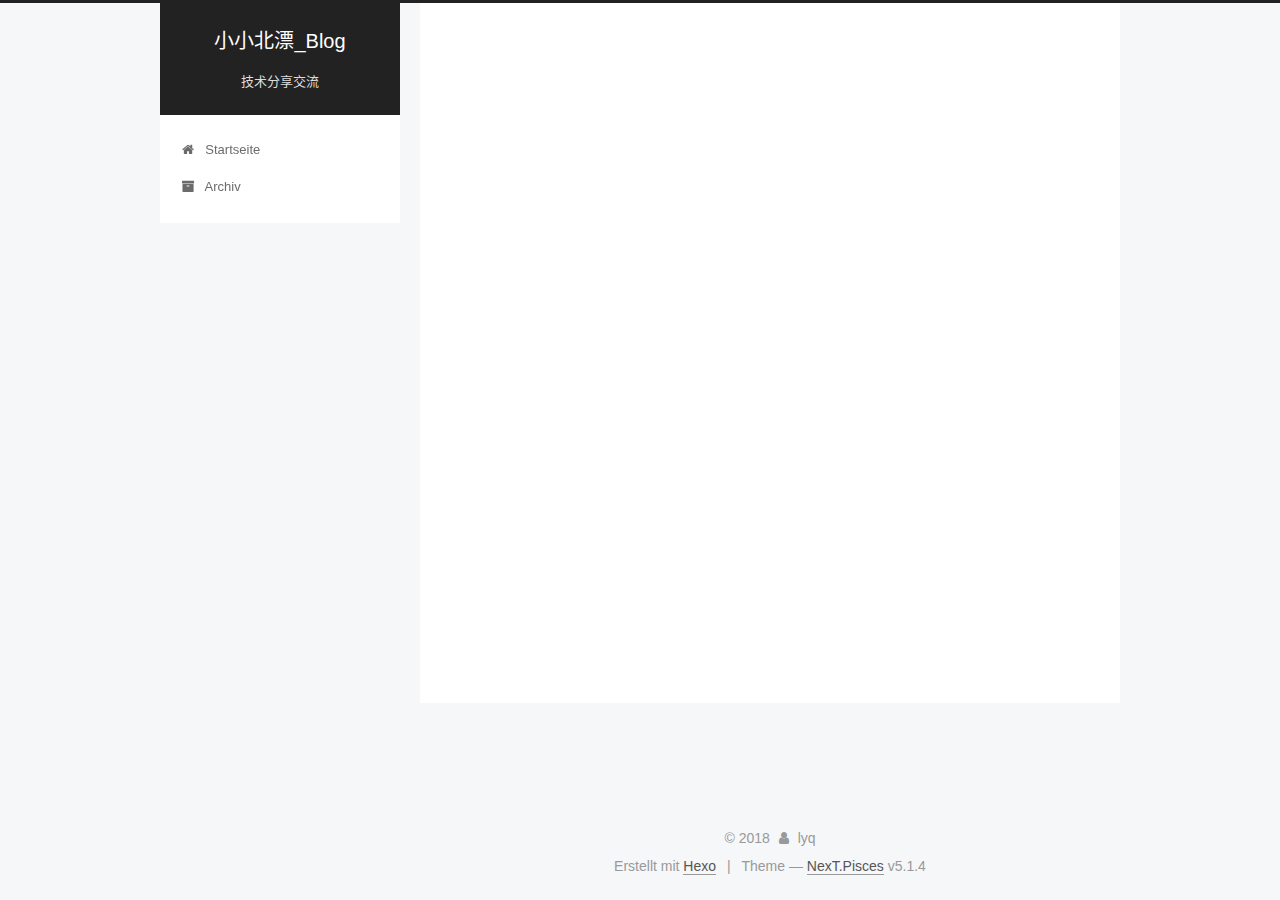
==== commit 817ec54c: "Site updated: 2018-03-01 20:20:58" ====
--- a/archives/index.html
+++ b/archives/index.html
@@ -82,7 +82,7 @@
 <meta name="description" content="银河街角，时光路口">
 <meta property="og:type" content="website">
 <meta property="og:title" content="小小北漂_Blog">
-<meta property="og:url" content="http://lyq.com/archives/index.html">
+<meta property="og:url" content="https://happyrookie.github.io/archives/index.html">
 <meta property="og:site_name" content="小小北漂_Blog">
 <meta property="og:description" content="银河街角，时光路口">
 <meta property="og:locale" content="zh-CN">
@@ -118,7 +118,7 @@
 
 
 
-  <link rel="canonical" href="http://lyq.com/archives/"/>
+  <link rel="canonical" href="https://happyrookie.github.io/archives/"/>
 
 
 
